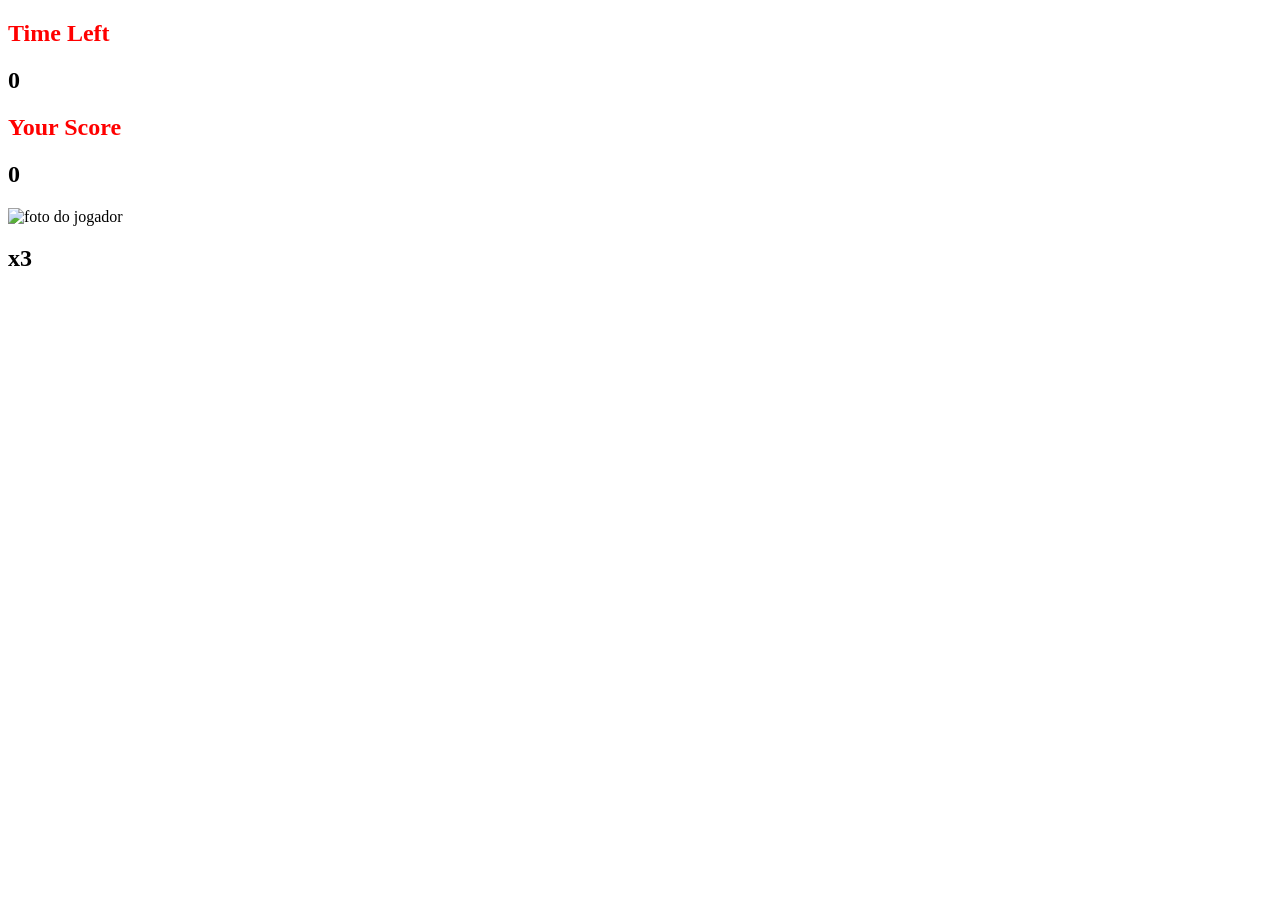
==== index original.html @ a129f432 "created environment for creating the project from scratch" ====
<!DOCTYPE html>
<html lang="pt-br">

<head>

  <!-- settings -->
  <meta charset="UTF-8">
  <meta name="viewport" content="width=device-width, initial-scale=1.0">
  <title>Detona Ralph</title>

  <!-- fonts -->
  <link rel="preconnect" href="https://fonts.googleapis.com">
  <link rel="preconnect" href="https://fonts.gstatic.com" crossorigin>
  <link href="https://fonts.googleapis.com/css2?family=Bebas+Neue&family=Press+Start+2P&display=swap" rel="stylesheet">

  <!-- styles -->
  <link rel="stylesheet" href="./src/styles/reset.css">
  <link rel="stylesheet" href="./src/styles/main.css">
</head>

<body>

  <div class="container">
    <div class="menu">
      <div class="menu-time">
        <h2 style="color: red;">Time Left</h2>
        <h2 id="time-left">0</h2>
      </div>
      <div class="menu-score">
        <h2 style="color: red;">Your Score</h2>
        <h2 id="score">0</h2>
      </div>
      <div class="menu-lives">
        <img src="./src/images/player.png" alt="foto do jogador" height="60px" />
        <h2>x3</h2>
      </div>
    </div>

    <div class="panel">
      <div class="panel-row">
        <div class="square " id="1"></div>
        <div class="square" id="2"></div>
        <div class="square" id="3"></div>
      </div>

      <div class="panel-row">
        <div class="square enemy" id="4"></div>
        <div class="square" id="5"></div>
        <div class="square" id="6"></div>
      </div>

      <div class="panel-row">
        <div class="square" id="7"></div>
        <div class="square" id="8"></div>
        <div class="square" id="9"></div>
      </div>
    </div>
  </div>

  <script defer src="./src/scripts/engine.js"></script>
</body>

</html>
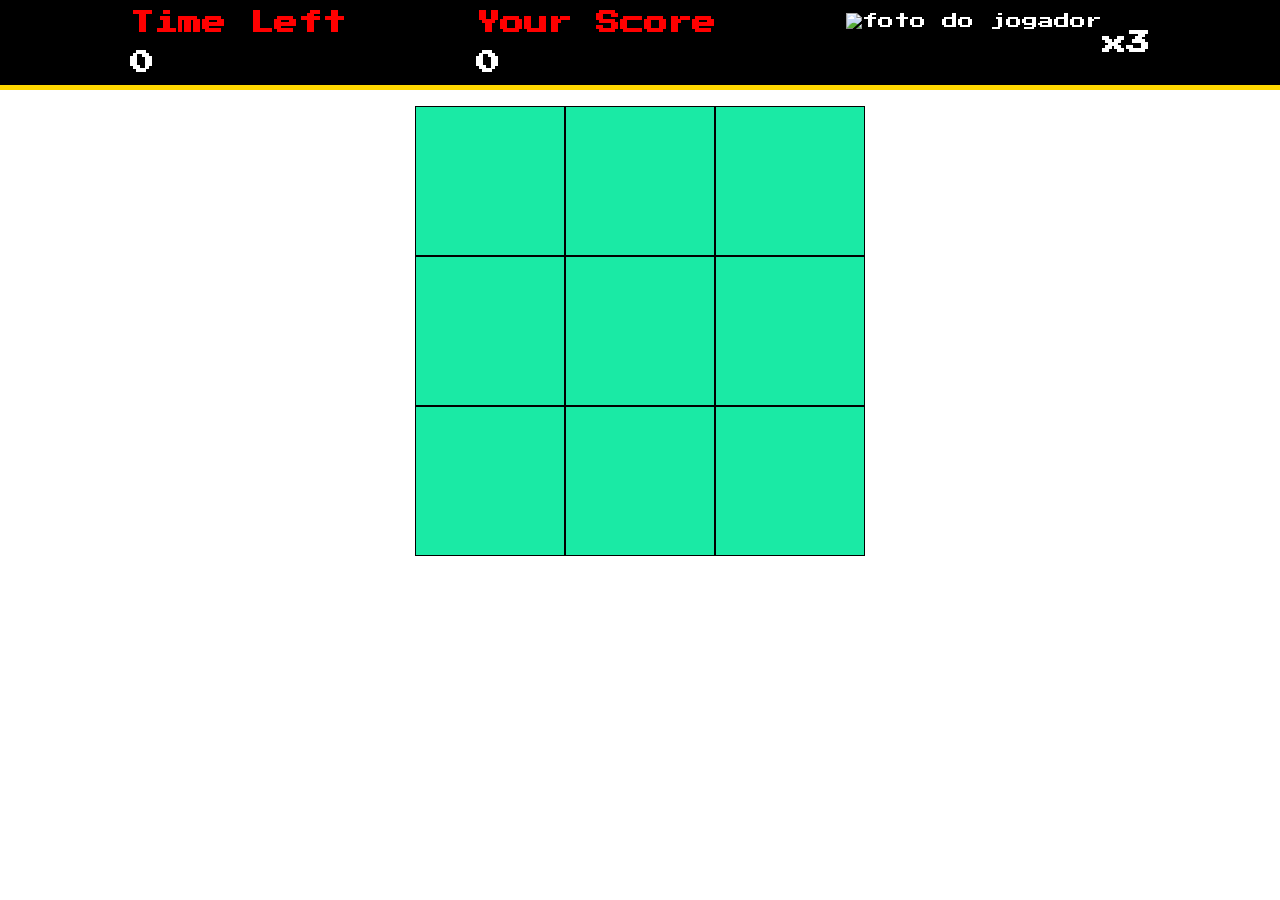
==== commit 2bcd9ad9: "challenge's 10° video in 50%" ====
--- a/index original.html
+++ b/index original.html
@@ -1,63 +1,66 @@
 <!DOCTYPE html>
 <html lang="pt-br">
+  <head>
+    <!-- settings -->
+    <meta charset="UTF-8" />
+    <meta name="viewport" content="width=device-width, initial-scale=1.0" />
+    <title>Detona Ralph</title>
 
-<head>
+    <!-- fonts -->
+    <link rel="preconnect" href="https://fonts.googleapis.com" />
+    <link rel="preconnect" href="https://fonts.gstatic.com" crossorigin />
+    <link
+      href="https://fonts.googleapis.com/css2?family=Bebas+Neue&family=Press+Start+2P&display=swap"
+      rel="stylesheet"
+    />
 
-  <!-- settings -->
-  <meta charset="UTF-8">
-  <meta name="viewport" content="width=device-width, initial-scale=1.0">
-  <title>Detona Ralph</title>
+    <!-- styles -->
+    <link rel="stylesheet" href="./src/styles/reset.css" />
+    <link rel="stylesheet" href="./src/styles/main.css" />
+  </head>
 
-  <!-- fonts -->
-  <link rel="preconnect" href="https://fonts.googleapis.com">
-  <link rel="preconnect" href="https://fonts.gstatic.com" crossorigin>
-  <link href="https://fonts.googleapis.com/css2?family=Bebas+Neue&family=Press+Start+2P&display=swap" rel="stylesheet">
+  <body>
+    <div class="container">
+      <div class="menu">
+        <div class="menu-time">
+          <h2 style="color: red">Time Left</h2>
+          <h2 id="time-left">0</h2>
+        </div>
+        <div class="menu-score">
+          <h2 style="color: red">Your Score</h2>
+          <h2 id="score">0</h2>
+        </div>
+        <div class="menu-lives">
+          <img
+            src="./src/images/player.png"
+            alt="foto do jogador"
+            height="60px"
+          />
+          <h2>x3</h2>
+        </div>
+      </div>
 
-  <!-- styles -->
-  <link rel="stylesheet" href="./src/styles/reset.css">
-  <link rel="stylesheet" href="./src/styles/main.css">
-</head>
+      <div class="panel">
+        <div class="panel-row">
+          <div class="square" id="1"></div>
+          <div class="square" id="2"></div>
+          <div class="square" id="3"></div>
+        </div>
 
-<body>
+        <div class="panel-row">
+          <div class="square enemy" id="4"></div>
+          <div class="square" id="5"></div>
+          <div class="square" id="6"></div>
+        </div>
 
-  <div class="container">
-    <div class="menu">
-      <div class="menu-time">
-        <h2 style="color: red;">Time Left</h2>
-        <h2 id="time-left">0</h2>
-      </div>
-      <div class="menu-score">
-        <h2 style="color: red;">Your Score</h2>
-        <h2 id="score">0</h2>
-      </div>
-      <div class="menu-lives">
-        <img src="./src/images/player.png" alt="foto do jogador" height="60px" />
-        <h2>x3</h2>
+        <div class="panel-row">
+          <div class="square" id="7"></div>
+          <div class="square" id="8"></div>
+          <div class="square" id="9"></div>
+        </div>
       </div>
     </div>
 
-    <div class="panel">
-      <div class="panel-row">
-        <div class="square " id="1"></div>
-        <div class="square" id="2"></div>
-        <div class="square" id="3"></div>
-      </div>
-
-      <div class="panel-row">
-        <div class="square enemy" id="4"></div>
-        <div class="square" id="5"></div>
-        <div class="square" id="6"></div>
-      </div>
-
-      <div class="panel-row">
-        <div class="square" id="7"></div>
-        <div class="square" id="8"></div>
-        <div class="square" id="9"></div>
-      </div>
-    </div>
-  </div>
-
-  <script defer src="./src/scripts/engine.js"></script>
-</body>
-
-</html>+    <script defer src="./src/scripts/engine.js"></script>
+  </body>
+</html>
--- a/src/styles/main.css
+++ b/src/styles/main.css
@@ -0,0 +1,56 @@
+@import url(./reset.css);
+
+.container {
+  display: flex;
+  flex-direction: column;
+  height: 100vh;
+  background-image: url(../images/wall.png);
+}
+
+.menu {
+  display: flex;
+  justify-content: space-evenly;
+  align-items: center;
+
+  height: 90px;
+  width: 100%;
+
+  background-color: #000;
+
+  color: #fff;
+  border-bottom: 5px solid #ffd700;
+}
+
+.panel {
+  margin-top: 1rem;
+  display: flex;
+  justify-content: center;
+  align-items: center;
+}
+
+.square {
+  height: 150px;
+  width: 150px;
+  border: 1px solid #000000;
+  background-color: #1aeaa5;
+}
+
+.enemy {
+  background-image: url(../images/ralph.png);
+  background-size: cover;
+}
+
+.menu-lives {
+  display: flex;
+  align-items: center;
+  justify-content: center;
+}
+
+.menu-lives img {
+  height: 60px;
+}
+
+.menu-time h2:nth-child(2),
+.menu-score h2:nth-child(2) {
+  margin-top: 1rem;
+}
